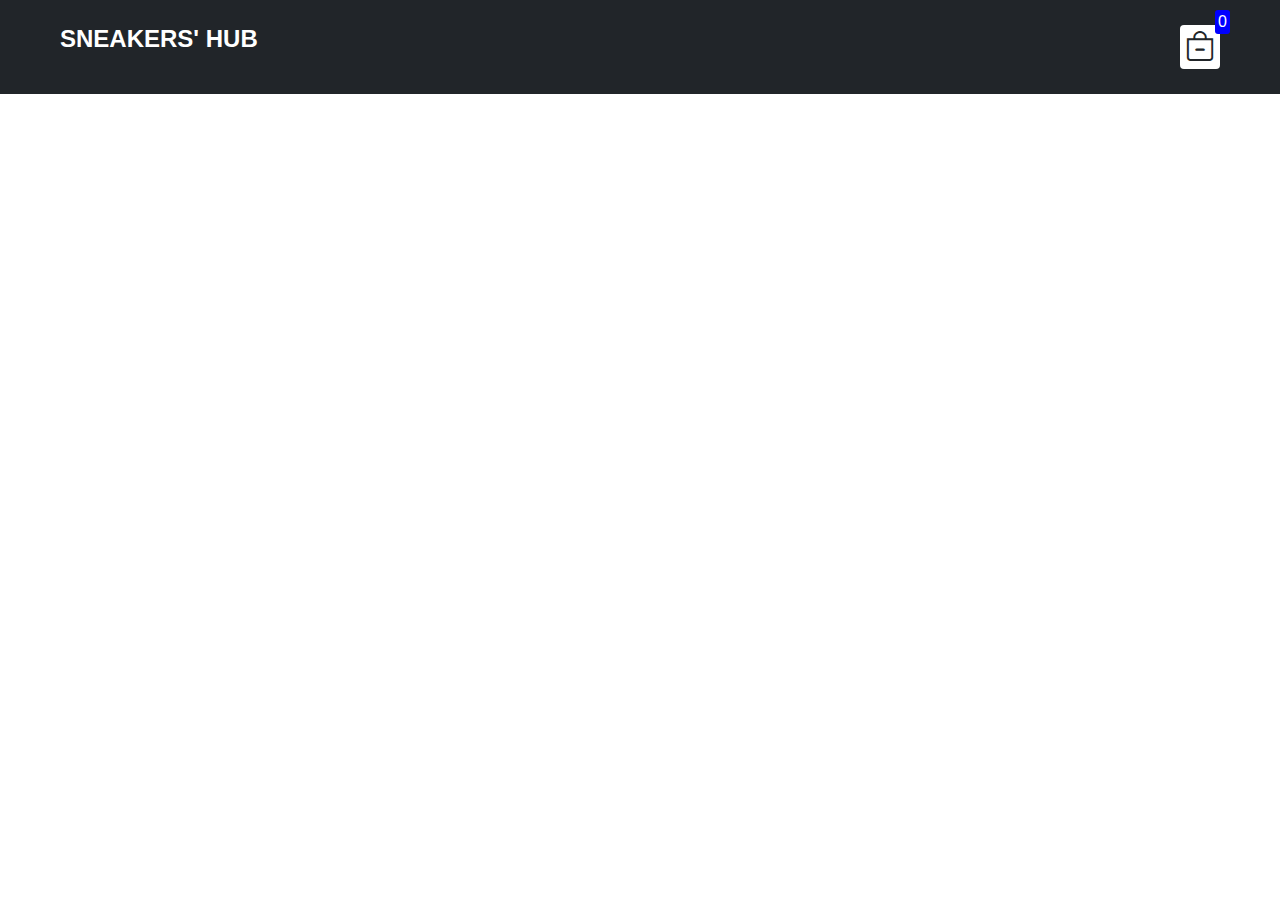
==== cart.html @ 50bd1995 "Add files via upload" ====
<!DOCTYPE html>
<html lang="en">
<head>
    <meta charset="UTF-8">
    <meta http-equiv="X-UA-Compatible" content="IE=edge">
    <meta name="viewport" content="width=device-width, initial-scale=1.0">
    <title>First shopping cart</title>
    <link rel="stylesheet" href="style.css">
    <link rel="stylesheet" href="https://cdn.jsdelivr.net/npm/bootstrap-icons@1.9.1/font/bootstrap-icons.css">
</head>
<body>
    <div class="navbar">
        <a href="index.html">
        <h2>SNEAKERS' HUB</h2>
        </a>

        <a href="cart.html">
        <div class="cart">
            <i class="bi bi-bag-dash"></i>
            <div id="cartAmount" class="cartAmount">0</div>
        </div>
        </a>
    </div>
    <div id="label" class="text-center"></div>
    <div class="shopping-cart" id="shopping-cart"></div>
</body>
<script src="main.js"></script>
<script src="data.js"></script>
</html>
---- style.css ----
* {
    margin: 0;
    padding: 0;
    box-sizing: border-box;
}
body {
    font-family: sans-serif;
}
i {
    cursor: pointer;
}
a {
    text-decoration: none;
    color: white;
}

/** nabar **/

.navbar {
    display: flex;
    flex-direction: row;
    justify-content: space-between;
    background-color: #212529;
    color: white;
    padding: 25px 60px;
    margin-bottom: 30px;
}
.cart {
    position: relative;
    background-color: white;
    color: #212529;
    font-size: 30px;
    padding: 5px;
    border-radius: 4px;
}
.cartAmount {
    position: absolute;
    top: -15px;
    right: -10px;
    font-size: 16px;
    background-color: blue;
    color: white;
    padding: 3px;
    border-radius: 3px;
}

/**
* ! shop items styles
**/

.shop {
    display: grid;
    grid-template-columns: repeat(5, 223px);
    gap: 30px;
    justify-content: center;
}
.item {
    border: 2px solid #212529;
    border-radius: 4px;
}
.details {
    display: flex;
    flex-direction: column;
    padding: 10px;
    gap: 10px;
}
.price-quantity {
    display: flex;
    flex-direction: row;
    justify-content: space-between;
    align-items: center;
}
.buttons {
    display: flex;
    flex-direction: row;
    gap: 8px;
    font-size: 16px;
}
.bi-dash-lg {
    color: blue;
}
.bi-plus-lg {
    color: green;
}
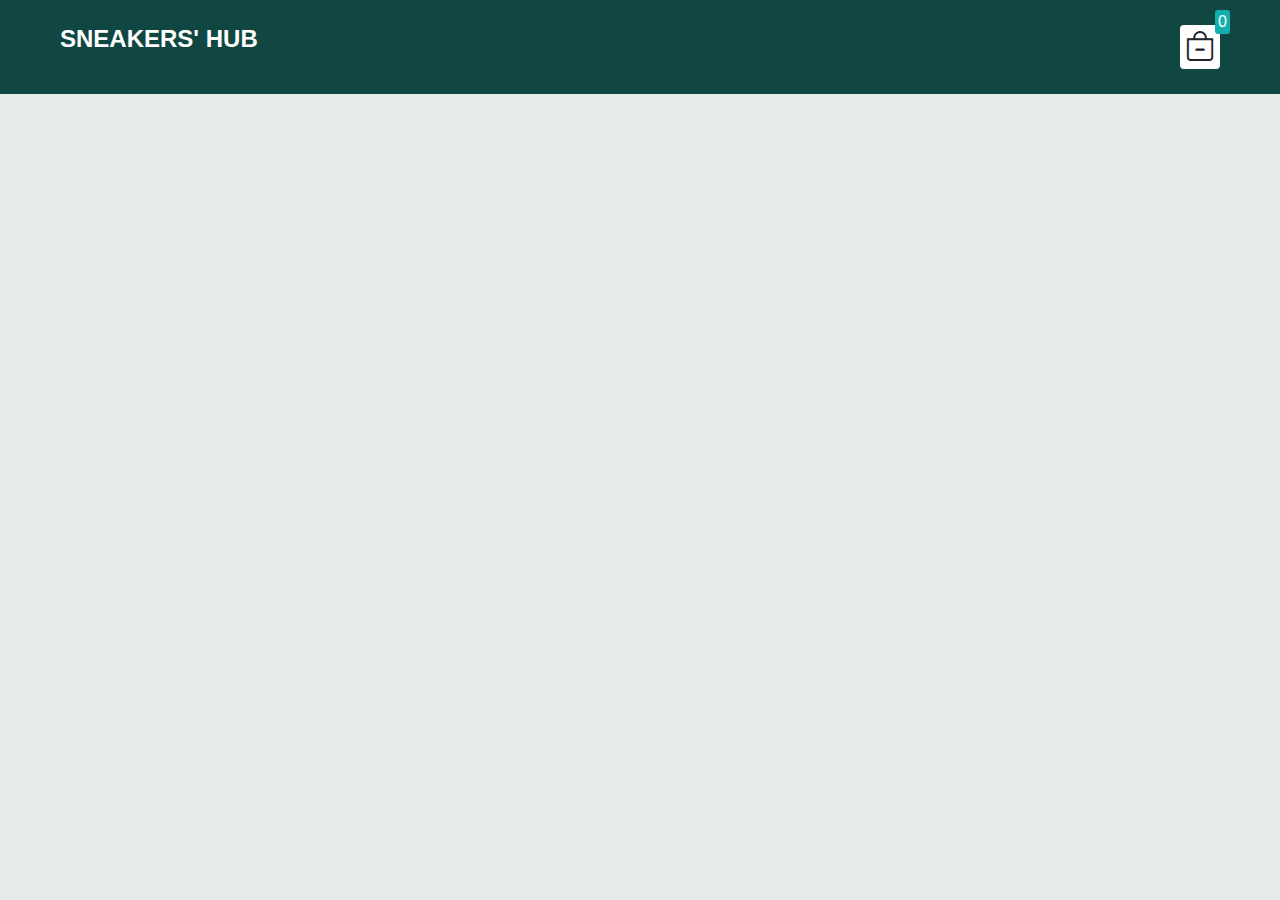
==== commit 7b26a327: "Add files via upload" ====
--- a/cart.html
+++ b/cart.html
@@ -24,6 +24,6 @@
     <div id="label" class="text-center"></div>
     <div class="shopping-cart" id="shopping-cart"></div>
 </body>
-<script src="main.js"></script>
 <script src="data.js"></script>
+<script src="cart.js"></script>
 </html>--- a/style.css
+++ b/style.css
@@ -5,6 +5,7 @@
 }
 body {
     font-family: sans-serif;
+    background-color: #E6EBE8;
 }
 i {
     cursor: pointer;
@@ -17,10 +18,12 @@
 /** nabar **/
 
 .navbar {
+    position: sticky;
+    top: 0px;
     display: flex;
     flex-direction: row;
     justify-content: space-between;
-    background-color: #212529;
+    background-color: #114743;
     color: white;
     padding: 25px 60px;
     margin-bottom: 30px;
@@ -38,15 +41,13 @@
     top: -15px;
     right: -10px;
     font-size: 16px;
-    background-color: blue;
+    background-color: #13ADAC;
     color: white;
     padding: 3px;
     border-radius: 3px;
 }
 
-/**
-* ! shop items styles
-**/
+/*shop items styles*/
 
 .shop {
     display: grid;
@@ -55,8 +56,13 @@
     justify-content: center;
 }
 .item {
-    border: 2px solid #212529;
-    border-radius: 4px;
+    border: 1px #212529;
+    border-radius: 25px;
+    transition: 1s;
+}
+.shop .item:hover {
+  /* transform: scale(1.3); */
+  box-shadow: -20px 20px 10px rgba(0,0,0,0.3);
 }
 .details {
     display: flex;
@@ -81,4 +87,90 @@
 }
 .bi-plus-lg {
     color: green;
-}+}
+.pro2 {
+    height: 220px;
+}
+.pro5 {
+    height: 220px;
+}
+ 
+  /* label and some buttons */
+  
+  .text-center {
+    text-align: center;
+    margin-bottom: 20px;
+  }
+  
+  .HomeBtn,
+  .checkout,
+  .removeAll {
+    background-color: #212529;
+    color: white;
+    border: none;
+    padding: 6px;
+    border-radius: 3px;
+    cursor: pointer;
+    margin-top: 10px;
+  }
+  
+  .checkout {
+    background-color: green;
+  }
+  .removeAll {
+    background-color: red;
+  }
+  .bi-x-lg {
+    color: red;
+    /* font-weight: bold; */
+  }
+  
+  /* style for shopping-cart */
+  
+  .shopping-cart {
+    display: grid;
+    grid-template-columns: repeat(1, 320px);
+    justify-content: center;
+    gap: 15px;
+  }
+  
+  /* style for cart-item */
+  
+  .cart-item {
+    border: 2px solid #212529;
+    border-radius: 5px;
+    display: flex;
+  }
+  
+  .title-price-x {
+    width: 195px;
+    display: flex;
+    align-items: center;
+    justify-content: space-between;
+    /* border: 2px solid red; */
+  }
+  
+  .title-price {
+    display: flex;
+    align-items: center;
+    gap: 10px;
+  }
+  
+  .cart-item-price {
+    background-color: #212529;
+    color: white;
+    border-radius: 4px;
+    padding: 3px 6px;
+  }
+
+  @media (max-width: 1000px) {
+    .shop {
+      grid-template-columns: repeat(2, 218px);
+    }
+  }
+  
+  @media (max-width: 500px) {
+    .shop {
+      grid-template-columns: repeat(1, 218px);
+    }
+  }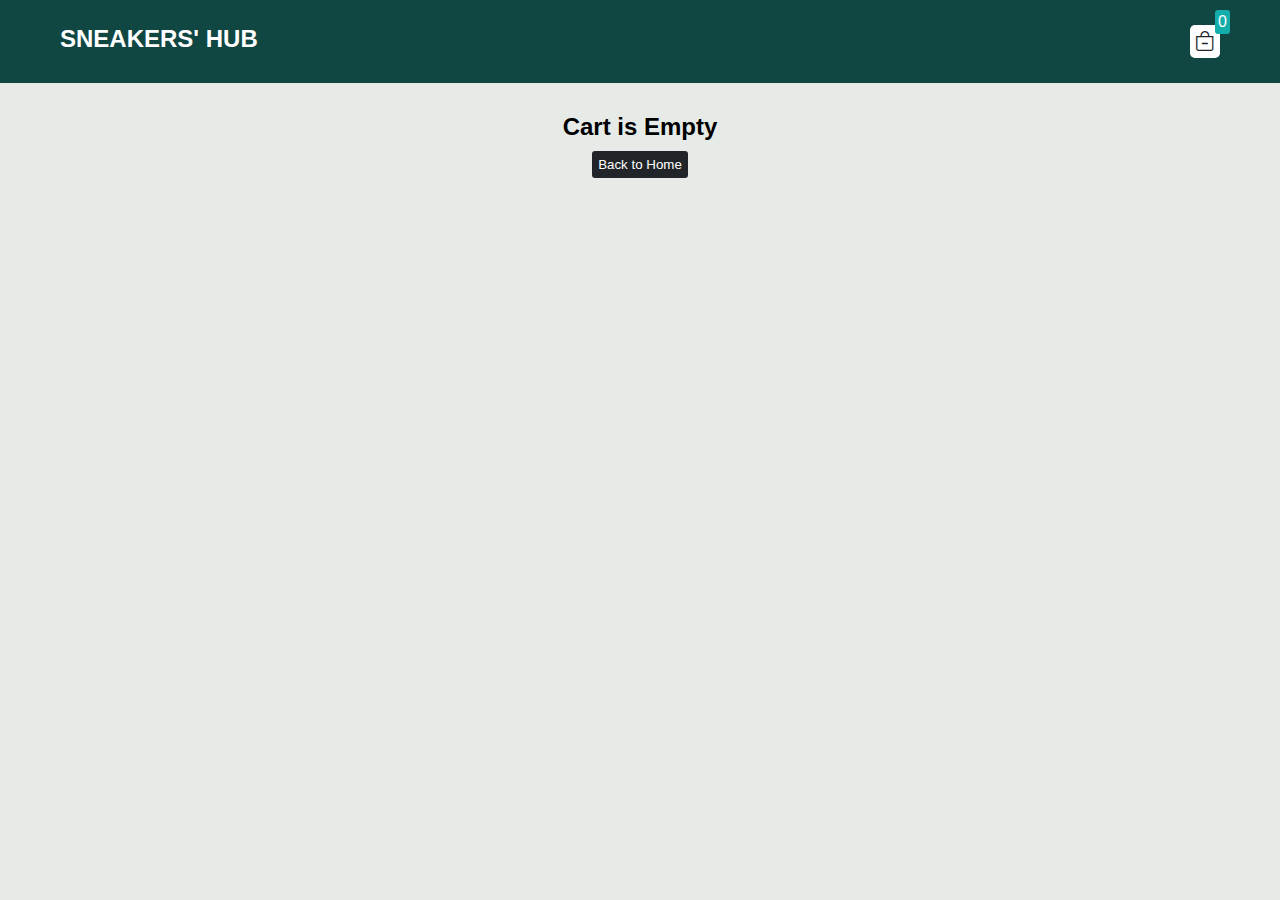
==== commit 3461f77e: "Add files via upload" ====
--- a/cart.html
+++ b/cart.html
@@ -21,8 +21,12 @@
         </div>
         </a>
     </div>
-    <div id="label" class="text-center"></div>
-    <div class="shopping-cart" id="shopping-cart"></div>
+    <div id="label" class="text-center">
+        
+    </div>
+    <div class="shopping-cart" id="shopping-cart">
+
+    </div>
 </body>
 <script src="data.js"></script>
 <script src="cart.js"></script>
--- a/style.css
+++ b/style.css
@@ -28,13 +28,55 @@
     padding: 25px 60px;
     margin-bottom: 30px;
 }
+#search-container {
+  width: 100%;
+  max-width: 500px;
+  background: rgba(225, 225, 225, 0.2);
+  display: flex;
+  align-items: center;
+  border-radius: 60px;
+  padding: 5px 10px;
+  backdrop-filter: blur(4px) saturate(180%);
+}
+#search-container input {
+  background: transparent;
+  flex: 1;
+  border: 0;
+  outline: none;
+  padding: 8px 4px;
+  font-size: 15px;
+  color: #fdfdfd;
+}
+::placeholder {
+  color: #f9f9ff;
+}
+#search-container button .bi-search {
+  width: 25px;
+}
+#search-container button {
+  border: 0;
+  border-radius: 50%;
+  width: 32px;
+  height: 32px;
+  background: #9f9fa3;
+  cursor: pointer;
+}
+
+.bi-search {
+  font-size: 15px;
+  color: white;
+} 
 .cart {
     position: relative;
     background-color: white;
     color: #212529;
-    font-size: 30px;
+    font-size: 20px;
     padding: 5px;
-    border-radius: 4px;
+    border-radius: 5px;
+}
+.bi-bag-dash {
+  font-size: 20px;
+  padding-bottom: 100px;
 }
 .cartAmount {
     position: absolute;
@@ -163,6 +205,41 @@
     padding: 3px 6px;
   }
 
+  /* checkout */
+
+  #paymentForm {
+    display:flex;
+    flex-direction: column;
+    align-items: center;
+    gap: 1rem;
+    font-family: sans-serif;
+    font-weight: 700;
+    /* justify-content: center; */
+    /* padding: 100px; */
+  }
+
+  #paymentForm label {
+    /* margin: 100px; */
+    margin-bottom: 20px;
+  }
+
+  #paymentForm button {
+    width: 70px;
+    height: 30px;
+    color: white;
+    background-color: #114743;
+    border-radius: 4px;
+    font-weight: bold;
+    font-family: Verdana, Geneva, Tahoma, sans-serif;
+  }
+
+  #paymentForm input {
+    height: 25px;
+    width: 200px;
+    padding: 4px;
+    border-radius: 4px;
+  }
+
   @media (max-width: 1000px) {
     .shop {
       grid-template-columns: repeat(2, 218px);
